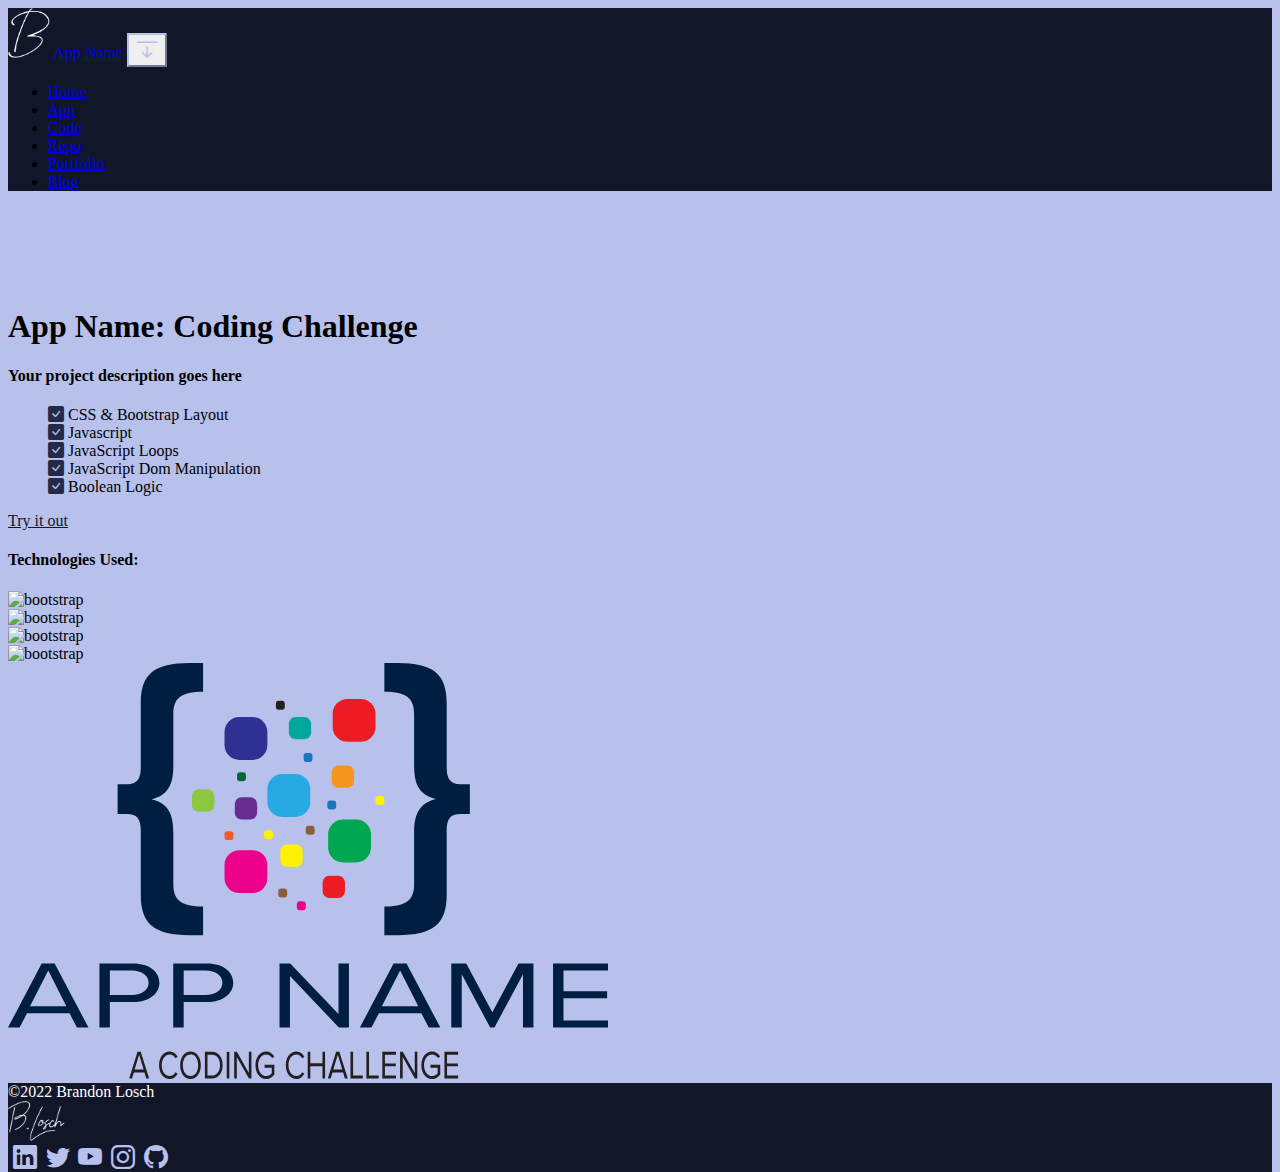
==== index.html @ ef4739c3 "Initial commit" ====
<!DOCTYPE html>
<html lang="en">
  <head>
    <title>App Name: A Coding Challenge</title>
    <!-- Required meta tags -->
    <meta charset="utf-8" />
    <meta
      name="viewport"
      content="width=device-width, initial-scale=1, shrink-to-fit=no" />

    <!-- Bootstrap CSS -->
    <link
      href="https://cdn.jsdelivr.net/npm/bootstrap@5.2.2/dist/css/bootstrap.min.css"
      rel="stylesheet"
      integrity="sha384-Zenh87qX5JnK2Jl0vWa8Ck2rdkQ2Bzep5IDxbcnCeuOxjzrPF/et3URy9Bv1WTRi"
      crossorigin="anonymous" />
  </head>

  <!-- Bootstrap Icons -->
  <link
    rel="stylesheet"
    href="https://cdn.jsdelivr.net/npm/bootstrap-icons@1.9.1/font/bootstrap-icons.css" />

  <!-- Dev Icons -->
  <link
    rel="stylesheet"
    href="https://cdn.jsdelivr.net/gh/devicons/devicon@v2.15.1/devicon.min.css" />

  <!-- CSS only -->

  <link href="/css/site.css" rel="stylesheet" />

  <body>
    <header>
      <nav class="navbar navbar-expand-lg navbar-dark fixed-top" id="mainNav">
        <div class="container">
          <a class="navbar-brand" href="/index.html"
            ><img src="/img/BIconWhite.png" height="50" />&nbsp;App Name</a
          >
          <button
            class="navbar-toggler"
            type="button"
            data-bs-toggle="collapse"
            data-bs-target="#navbarSupportedContent"
            aria-controls="navbarSupportedContent"
            aria-expanded="false"
            aria-label="Toggle navigation">
            <span class="navbar-toggler-icon-bl">
              <i class="bi bi-arrow-bar-down"></i>
            </span>
          </button>
          <div class="collapse navbar-collapse" id="navbarSupportedContent">
            <ul class="navbar-nav ms-auto mb-2 mb-lg-0">
              <li class="nav-item">
                <a
                  class="nav-link active"
                  aria-current="page"
                  href="/index.html"
                  >Home</a
                >
              </li>
              <li class="nav-item">
                <a class="nav-link" href="/app.html">App</a>
              </li>
              <li class="nav-item">
                <a class="nav-link" href="/code.html">Code</a>
              </li>
              <li class="nav-item">
                <a class="nav-link" href="#">Repo</a>
              </li>
              <li class="nav-item">
                <a class="nav-link" href="https://brandonlosch.com/">Portfolio</a>
              </li>
              <li class="nav-item">
                <a class="nav-link" href="#">Blog</a>
              </li>
            </ul>
          </div>
        </div>
      </nav>
    </header>

    <main class="content container">
      <div class="row row-cols-1 row-cols-md-2 h-100 align-items-center">
        <div class="col mt-5 mt-md-0">
          <h1 class="display-5">App Name: Coding Challenge</h1>
          <h4 class="lead">Your project description goes here</h4>
          <ul class="checkList">
            <li>
              <i class="bi bi-check-square-fill"></i
              ><span> CSS & Bootstrap Layout</span>
            </li>
            <li>
              <i class="bi bi-check-square-fill"></i><span> Javascript</span>
            </li>
            <li>
              <i class="bi bi-check-square-fill"></i
              ><span> JavaScript Loops</span>
            </li>
            <li>
              <i class="bi bi-check-square-fill"></i
              ><span> JavaScript Dom Manipulation</span>
            </li>
            <li>
              <i class="bi bi-check-square-fill"></i><span> Boolean Logic</span>
            </li>
          </ul>
          <div>
            <a href="/app.html" class="btn btn-outline-primary btn-lg"
              >Try it out</a
            >
          </div>
          <div>
            <h4 class="mt-3">Technologies Used:</h4>
            <div class="d-flex">
              <div class="row">
                <div class="col"><img width="60" class="img-fluid hover" src="/img/tech/js.png" alt="bootstrap"></div>
                <div class="col"><img width="60" class="img-fluid hover" src="/img/tech/bootstrap.svg" alt="bootstrap"></div>
                <div class="col"><img width="60" class="img-fluid hover" src="/img/tech/html.png" alt="bootstrap"></div>
                <div class="col"><img width="60" class="img-fluid hover" src="/img/tech/css.png" alt="bootstrap"></div>
            </div>
          </div>
          </div>
        </div>

        <div class="col order-first order-md-last">
          <img
            src="/img/APPNAMELogo.svg"
            class="img-fluid appLogo"
            alt="app logo" />
        </div>
      </div>
    </main>

    <footer class="footer container-fluid p-2">
      <div class="container">
        <div class="row row-cols-1 row-cols-md-3 align-items-center">
          <div
            class="col-12 col-md-4 text-center text-md-start order-last order-md-first">
            &copy;2022 Brandon Losch
          </div>
          <div class="col text-center">
            <img src="/img/brandWhite.png" height="40" />
          </div>
          <div class="col col-md-4 text-center text-lg-end">
            <a href="https://www.linkedin.com/in/brandon-losch/"><i class="bi bi-linkedin socialIcons"></i></a>
            <a href="https://www.linkedin.com/in/brandon-losch/"><i class="bi bi-twitter socialIcons"></i></a>
            <a href="https://www.youtube.com/channel/UCVP5PoKU0kQTmtzEpcMdJIw"><i class="bi bi-youtube socialIcons"></i></a>
            <a href="https://www.instagram.com/brandondotdev/"><i class="bi bi-instagram socialIcons"></i></a>
            <a href="https://github.com/BrandonLosch"><i class="bi bi-github socialIcons"></i></a>
          </div>
        </div>
      </div>
    </footer>

    <!-- Bootstrap JS -->
    <!-- JavaScript Bundle with Popper -->
    <script
      src="https://cdn.jsdelivr.net/npm/bootstrap@5.2.2/dist/js/bootstrap.bundle.min.js"
      integrity="sha384-OERcA2EqjJCMA+/3y+gxIOqMEjwtxJY7qPCqsdltbNJuaOe923+mo//f6V8Qbsw3"
      crossorigin="anonymous"></script>
  </body>
</html>
---- css/site.css ----
:root {
    --bl-primary-color: #b8c1ec;
    --bl-secondary-color: #232946;
    --bl-dark-color: #121629;
    --bl-light-color: #fffffe;
    --bl-navbar-glow: #fffffeaf;
}

/*--------------------------------*/

html,body {
    height: 100%;
}

body {
    display: flex;
    flex-direction: column;
    background-color: var(--bl-primary-color);
}

.content {
    flex: 1 0 auto;
    margin-top: 5rem;
}

footer {
    flex-shrink: 0;
}

/*---- Footer Override Starts -----*/
.footer {
    background: var(--bl-dark-color);
    color: var(--bl-light-color);
}

.socialIcons {
    color: var(--bl-primary-color);
    font-size: 1.5rem;
    padding-left: .3rem;
}

.socialIcons:hover {
    color: var(--bl-light-color)
}

/*---- Footer Override ends -----*/

/* Icons */
.fab {
    transition: 0.4s;
  }
  
  .fas, .hover{
    transition: 0.4s;
  }
  
  .fab:hover {
    color: var(--green);
    -moz-transform: translate(0px, -5px);
    -ms-transform: translate(0px, -5px);
    -o-transform: translate(0px, -5px);
    -webkit-transform: translate(0px, -5px);
    transform: translate(0px, -5px)
  }
  
  .fas:hover, .hover:hover {
    color: var(--green);
    -moz-transform: translate(0px, -5px);
    -ms-transform: translate(0px, -5px);
    -o-transform: translate(0px, -5px);
    -webkit-transform: translate(0px, -5px);
    transform: translate(0px, -5px)
  }
  
  .icon {
    font-size: 1.3em; 
    color: #b0a388;
  }
  
    .test {
      background-color: var(--white);
    }
  
    input:focus {
      box-shadow: none !important;
    }
  
    .btn:focus {
      box-shadow: none !important;
    }
  

.appLogo {
    max-width: 600px;
}


/*---- Nav Bar Override Starts ---- */
#mainNav {
    background-color: var(--bl-dark-color);
}

#mainNav button {
    border-color: var(--bl-primary-color);
}

.navbar-toggler {
    color: var(--bl-navbar-glow);
}

.navbar-toggler-icon-bl {
    color: var(--bl-primary-color);
    font-size: 1.5rem;
}

/*---- Nav Bar Override Ends ---- */
.checkList {
    list-style-type: none;
}

.checkList>li i {
    color: var(--bl-secondary-color);
}


.devIcons {
    color: var(--bl-secondary-color);
    font-size: 3rem;
    padding-left: .3rem;
}

/*------- Button style override starts ---------*/
.btn-outline-primary {
    color: var(--bl-dark-color);
    border-color: var(--bl-secondary-color) !important;
  }

  .btn-outline-primary:hover,
.btn-outline-primary:active,
.btn-outline-primary:focus {
  border-color: var(--bl-highlight-color);
  background-color: var(--bl-secondary-color);
}

.btn-primary {
    color: var(--bl-light-color);
    background-color: var(--bl-secondary-color);
    border-color: var(--bl-secondary-color);
    
  }
  
  .btn-secondary {
    color: var(--bl-light-color);
    background-color: #55423d;
    border-color: #55423d;
    
  }
  
  .btn-secondary:hover {
    filter: brightness(1.1) !important;
    background-color: #a15656;
    border-color: #ffc0ad;
  }
  
  .btn-primary:hover {
    filter: brightness(1.1) !important;
    background-color: var(--bl-primary-color);
    border-color: var(--bl-highlight-color);
  }
  
  .btn-primary:visited,
  .btn-primary:active,
  .btn-primary:focus {
    filter: brightness(1.1) !important;
    border-color: var(--bl-primary-color);
  }
  
  
  /*---------- button style override ends -------------*/
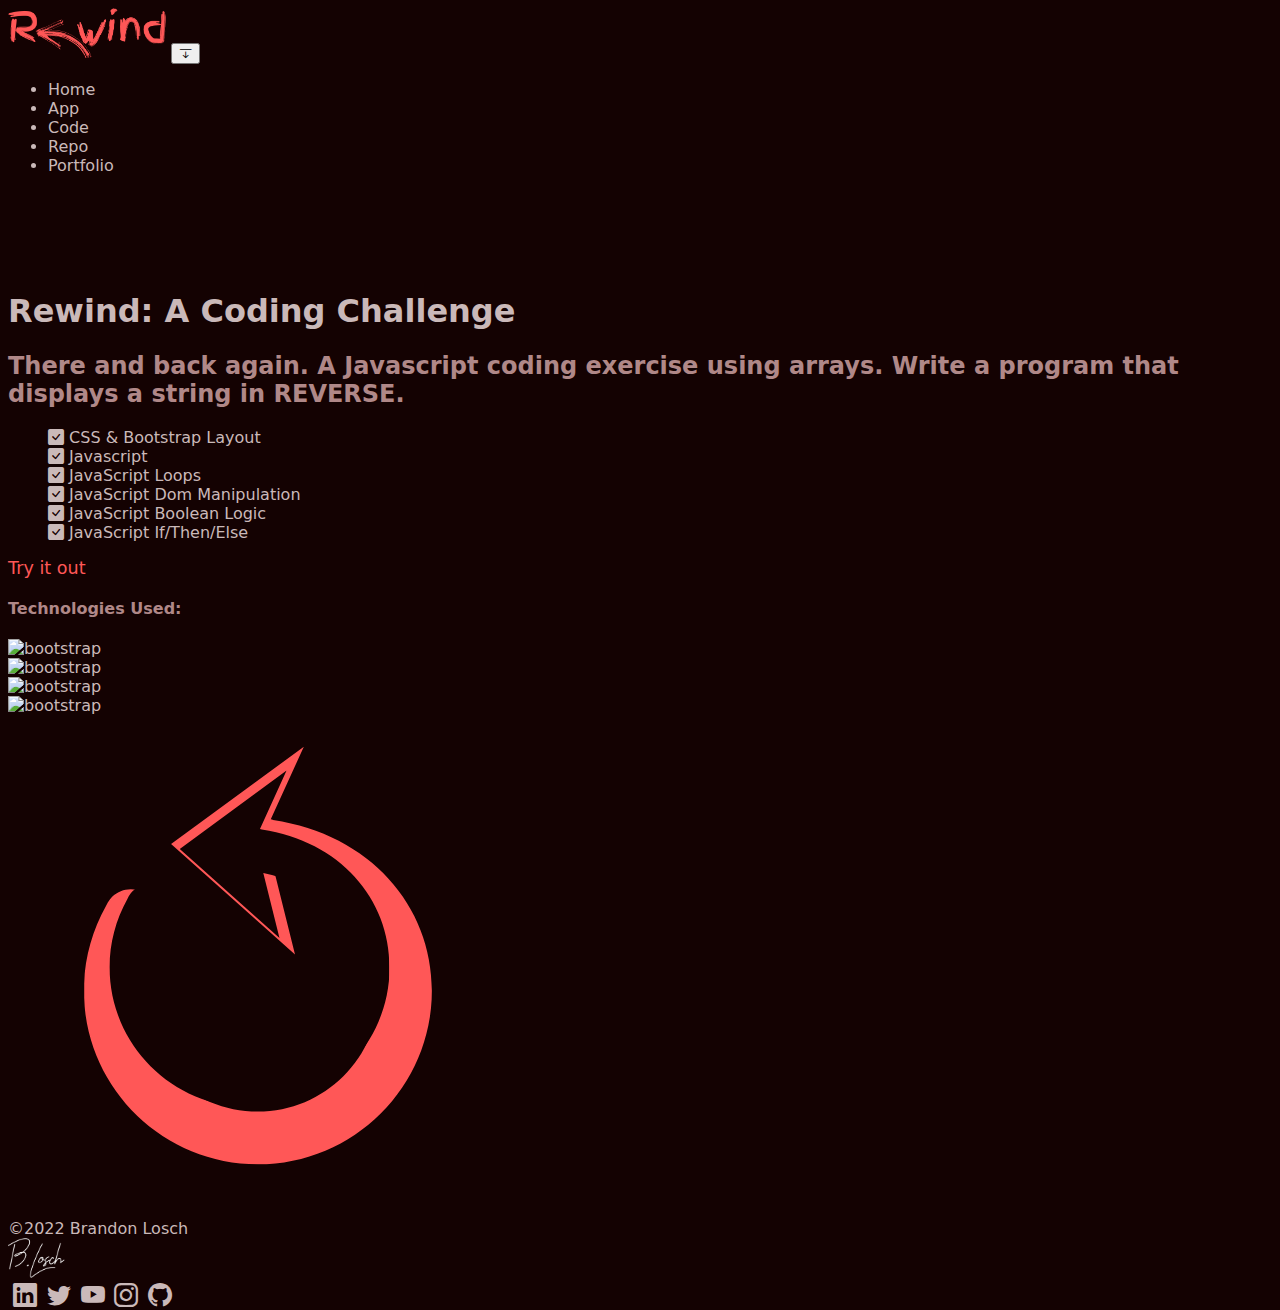
==== commit f233d41b: "Challenge completed" ====
--- a/index.html
+++ b/index.html
@@ -1,7 +1,7 @@
 <!DOCTYPE html>
 <html lang="en">
   <head>
-    <title>App Name: A Coding Challenge</title>
+    <title>Rewind: A Coding Challenge</title>
     <!-- Required meta tags -->
     <meta charset="utf-8" />
     <meta
@@ -35,7 +35,7 @@
       <nav class="navbar navbar-expand-lg navbar-dark fixed-top" id="mainNav">
         <div class="container">
           <a class="navbar-brand" href="/index.html"
-            ><img src="/img/BIconWhite.png" height="50" />&nbsp;App Name</a
+            ><img src="/img/rewind-logo-small.png" height="50" /></a
           >
           <button
             class="navbar-toggler"
@@ -66,14 +66,12 @@
                 <a class="nav-link" href="/code.html">Code</a>
               </li>
               <li class="nav-item">
-                <a class="nav-link" href="#">Repo</a>
+                <a class="nav-link" href="https://github.com/BrandonLosch/rewind">Repo</a>
               </li>
               <li class="nav-item">
                 <a class="nav-link" href="https://brandonlosch.com/">Portfolio</a>
               </li>
-              <li class="nav-item">
-                <a class="nav-link" href="#">Blog</a>
-              </li>
+              
             </ul>
           </div>
         </div>
@@ -83,8 +81,11 @@
     <main class="content container">
       <div class="row row-cols-1 row-cols-md-2 h-100 align-items-center">
         <div class="col mt-5 mt-md-0">
-          <h1 class="display-5">App Name: Coding Challenge</h1>
-          <h4 class="lead">Your project description goes here</h4>
+          <h1 class="display-5">Rewind: A Coding Challenge</h1>
+          <h2 class="lead">There and back again. A Javascript coding exercise using arrays. Write a 
+            program that displays a string in 
+            <strong>REVERSE.</strong>
+        </h2>
           <ul class="checkList">
             <li>
               <i class="bi bi-check-square-fill"></i
@@ -102,7 +103,11 @@
               ><span> JavaScript Dom Manipulation</span>
             </li>
             <li>
-              <i class="bi bi-check-square-fill"></i><span> Boolean Logic</span>
+              <i class="bi bi-check-square-fill"></i><span> JavaScript Boolean Logic</span>
+            </li>
+            <li>
+              <i class="bi bi-check-square-fill"></i><span> JavaScript If/Then/Else
+              </span>
             </li>
           </ul>
           <div>
@@ -125,7 +130,7 @@
 
         <div class="col order-first order-md-last">
           <img
-            src="/img/APPNAMELogo.svg"
+            src="/img/Rewind_Home.png"
             class="img-fluid appLogo"
             alt="app logo" />
         </div>
--- a/css/site.css
+++ b/css/site.css
@@ -1,9 +1,18 @@
 :root {
-    --bl-primary-color: #b8c1ec;
-    --bl-secondary-color: #232946;
-    --bl-dark-color: #121629;
-    --bl-light-color: #fffffe;
-    --bl-navbar-glow: #fffffeaf;
+  --dark-navy: #140202;
+  --navy: #2f0a0a;
+  --light-navy: #401111;
+  --lightest-navy: #542323;
+  --navy-shadow: rgba(53, 43, 43, 0.753);
+  --dark-slate: #704949;
+  --slate: #b08888;
+  --light-slate: #d1a8a8;
+  --lightest-slate: #cab9b9;
+  --white: #ffe6e6;
+  --green: #ff5757;
+
+  --font-mono: 'PT Mono';
+  --font-sans: "Calibre","Inter","San Francisco","SF Pro Text",-apple-system,system-ui,sans-serif;
 }
 
 /*--------------------------------*/
@@ -15,7 +24,6 @@
 body {
     display: flex;
     flex-direction: column;
-    background-color: var(--bl-primary-color);
 }
 
 .content {
@@ -27,11 +35,30 @@
     flex-shrink: 0;
 }
 
+h1 {
+  color: var(--lightest-slate);
+}
+
+h2, h3, h4, h5, h6 {
+    color: var(--slate);
+}  
+
+body {
+    color: var(--lightest-slate);
+    background-color: var(--dark-navy);
+    font-family: var(--font-sans);
+}
+
+.green-text{
+    color: var(--green);
+}
+
+
+.checkList {
+  list-style-type: none;
+}
+
 /*---- Footer Override Starts -----*/
-.footer {
-    background: var(--bl-dark-color);
-    color: var(--bl-light-color);
-}
 
 .socialIcons {
     color: var(--bl-primary-color);
@@ -45,135 +72,116 @@
 
 /*---- Footer Override ends -----*/
 
+.sticky-nav {
+  position: fixed;
+  width: 100%;
+}
+
+.btn {
+  color: var(--green) !important;
+  border-color: var(--green) !important;
+  font-size: 1.1em;
+}
+
+.btn:hover {
+  color: var(--green);
+  background-color:rgba(187, 75, 75, 0.123);
+  border-color: var(--green);
+}
+
+.checklist >li i{
+  color: var(--green);
+}
+
+code[class*="language-"],
+  pre[class*="language-"] {
+    white-space: pre-wrap;
+    word-break: break-all;
+    word-wrap: break-word;
+  }
+
+a {
+  text-decoration: none;
+  color: var(--lightest-slate);
+}
+
+a:hover {
+  color: var(--green);
+}
+
+.btn-portfolio{
+  padding: 10px 18px;
+}
+
 /* Icons */
 .fab {
-    transition: 0.4s;
-  }
-  
-  .fas, .hover{
-    transition: 0.4s;
-  }
-  
-  .fab:hover {
-    color: var(--green);
-    -moz-transform: translate(0px, -5px);
-    -ms-transform: translate(0px, -5px);
-    -o-transform: translate(0px, -5px);
-    -webkit-transform: translate(0px, -5px);
-    transform: translate(0px, -5px)
-  }
-  
-  .fas:hover, .hover:hover {
-    color: var(--green);
-    -moz-transform: translate(0px, -5px);
-    -ms-transform: translate(0px, -5px);
-    -o-transform: translate(0px, -5px);
-    -webkit-transform: translate(0px, -5px);
-    transform: translate(0px, -5px)
-  }
-  
-  .icon {
-    font-size: 1.3em; 
-    color: #b0a388;
-  }
-  
-    .test {
-      background-color: var(--white);
-    }
-  
-    input:focus {
-      box-shadow: none !important;
-    }
-  
-    .btn:focus {
-      box-shadow: none !important;
-    }
-  
-
-.appLogo {
-    max-width: 600px;
+  transition: 0.4s;
 }
 
-
-/*---- Nav Bar Override Starts ---- */
-#mainNav {
-    background-color: var(--bl-dark-color);
+.fas, .hover{
+  transition: 0.4s;
 }
 
-#mainNav button {
-    border-color: var(--bl-primary-color);
+.fab:hover {
+  color: var(--green);
+  -moz-transform: translate(0px, -5px);
+  -ms-transform: translate(0px, -5px);
+  -o-transform: translate(0px, -5px);
+  -webkit-transform: translate(0px, -5px);
+  transform: translate(0px, -5px)
 }
 
-.navbar-toggler {
-    color: var(--bl-navbar-glow);
+.fas:hover, .hover:hover {
+  color: var(--green);
+  -moz-transform: translate(0px, -5px);
+  -ms-transform: translate(0px, -5px);
+  -o-transform: translate(0px, -5px);
+  -webkit-transform: translate(0px, -5px);
+  transform: translate(0px, -5px)
 }
 
-.navbar-toggler-icon-bl {
-    color: var(--bl-primary-color);
-    font-size: 1.5rem;
+.icon {
+  font-size: 1.3em; 
+  color: #b08888;
 }
 
-/*---- Nav Bar Override Ends ---- */
-.checkList {
-    list-style-type: none;
-}
-
-.checkList>li i {
-    color: var(--bl-secondary-color);
-}
-
-
-.devIcons {
-    color: var(--bl-secondary-color);
-    font-size: 3rem;
-    padding-left: .3rem;
-}
-
-/*------- Button style override starts ---------*/
-.btn-outline-primary {
-    color: var(--bl-dark-color);
-    border-color: var(--bl-secondary-color) !important;
+  .test {
+    background-color: var(--white);
   }
 
-  .btn-outline-primary:hover,
-.btn-outline-primary:active,
-.btn-outline-primary:focus {
-  border-color: var(--bl-highlight-color);
-  background-color: var(--bl-secondary-color);
-}
+  input:focus {
+    box-shadow: none !important;
+  }
 
-.btn-primary {
-    color: var(--bl-light-color);
-    background-color: var(--bl-secondary-color);
-    border-color: var(--bl-secondary-color);
-    
+  .btn:focus {
+    box-shadow: none !important;
   }
-  
-  .btn-secondary {
-    color: var(--bl-light-color);
-    background-color: #55423d;
-    border-color: #55423d;
-    
+
+  /* Table */
+  table, th, td {
+    border: 1px solid var(--dark-navy);
+    color: var(--green);
+    font-size: 1.1em;
+    font-weight: 200;
   }
-  
-  .btn-secondary:hover {
-    filter: brightness(1.1) !important;
-    background-color: #a15656;
-    border-color: #ffc0ad;
+
+  tr:nth-child(odd) {
+    background-color: var(--dark-navy);
   }
-  
-  .btn-primary:hover {
-    filter: brightness(1.1) !important;
-    background-color: var(--bl-primary-color);
-    border-color: var(--bl-highlight-color);
+
+  tr:nth-child(even) {
+    background-color: var(--navy-shadow);
   }
-  
-  .btn-primary:visited,
-  .btn-primary:active,
-  .btn-primary:focus {
-    filter: brightness(1.1) !important;
-    border-color: var(--bl-primary-color);
+
+  .even {
+    font-weight: 800;
   }
-  
-  
-  /*---------- button style override ends -------------*/+
+  /* Footer */
+
+  /* Medium Devices, Desktops */
+  @media only screen and (min-width : 992px) {
+    .side-border{
+      border-right: solid 2px white;
+    }
+  }